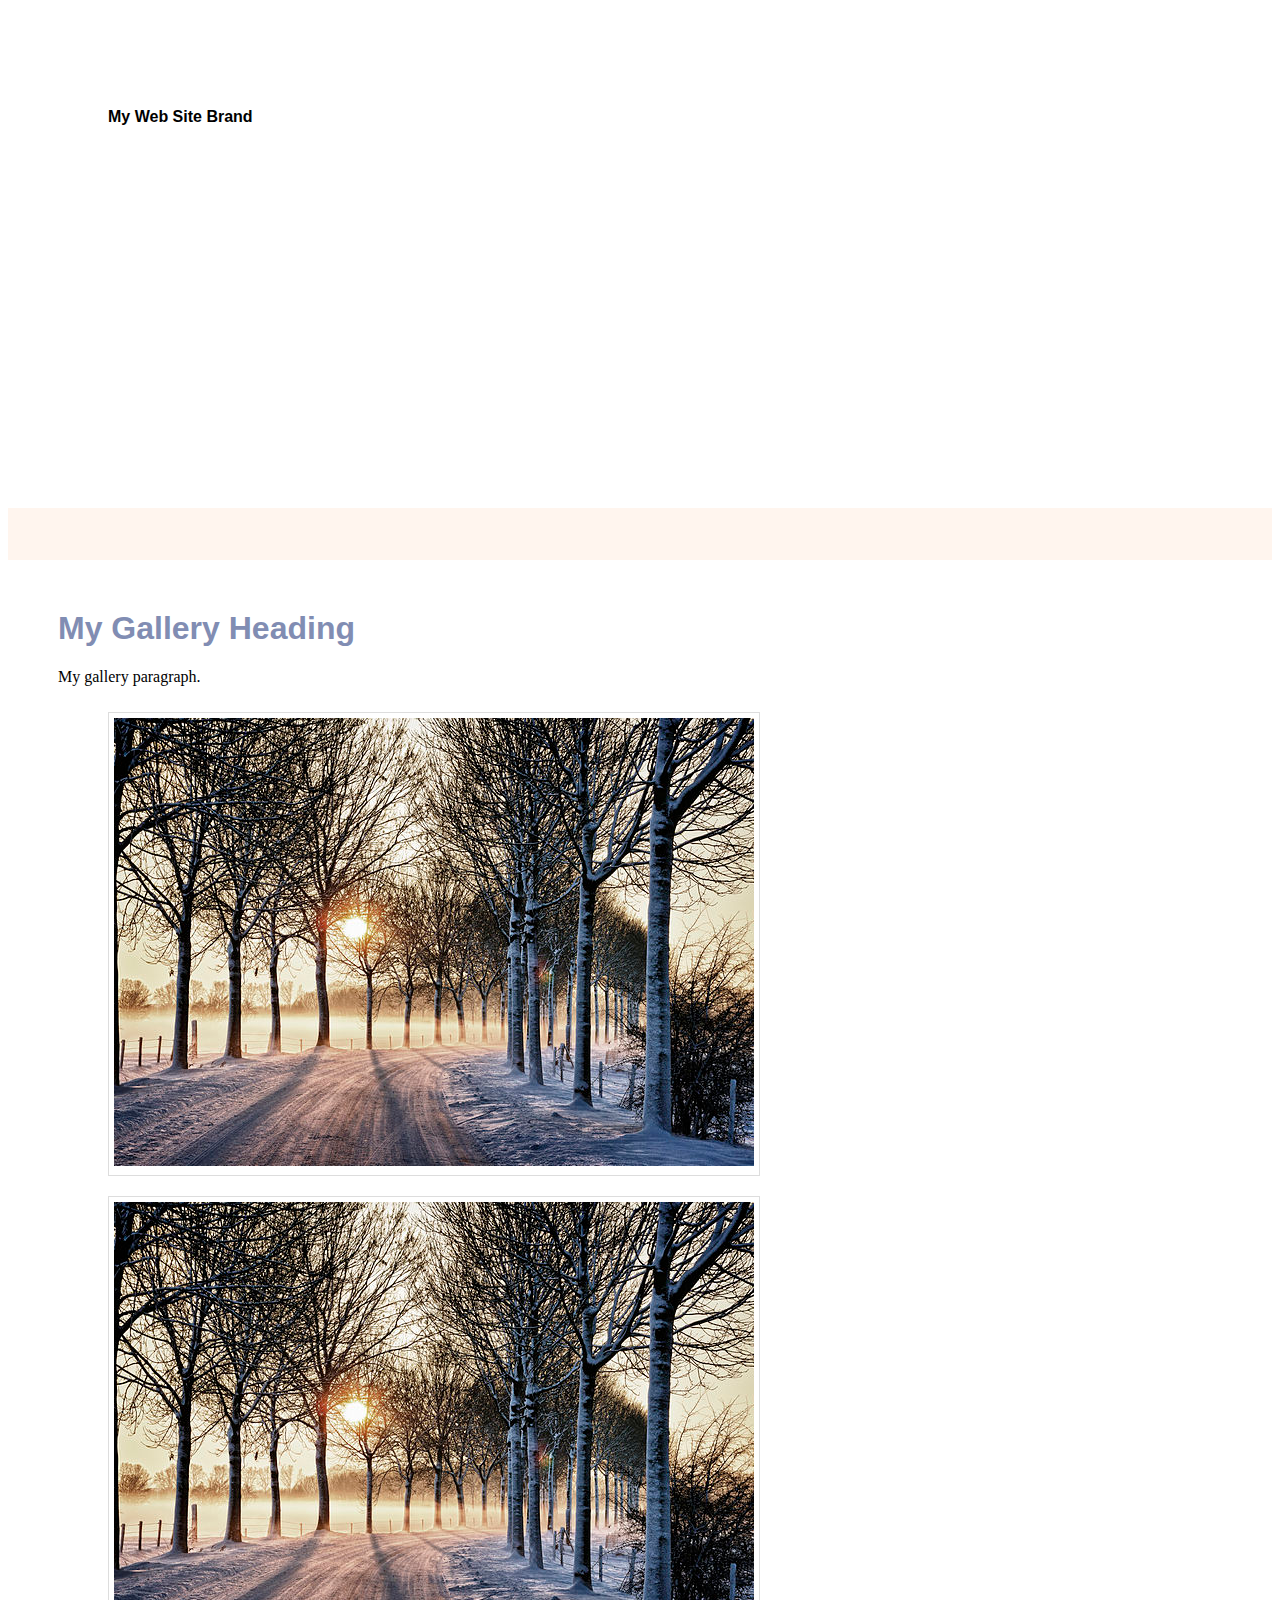
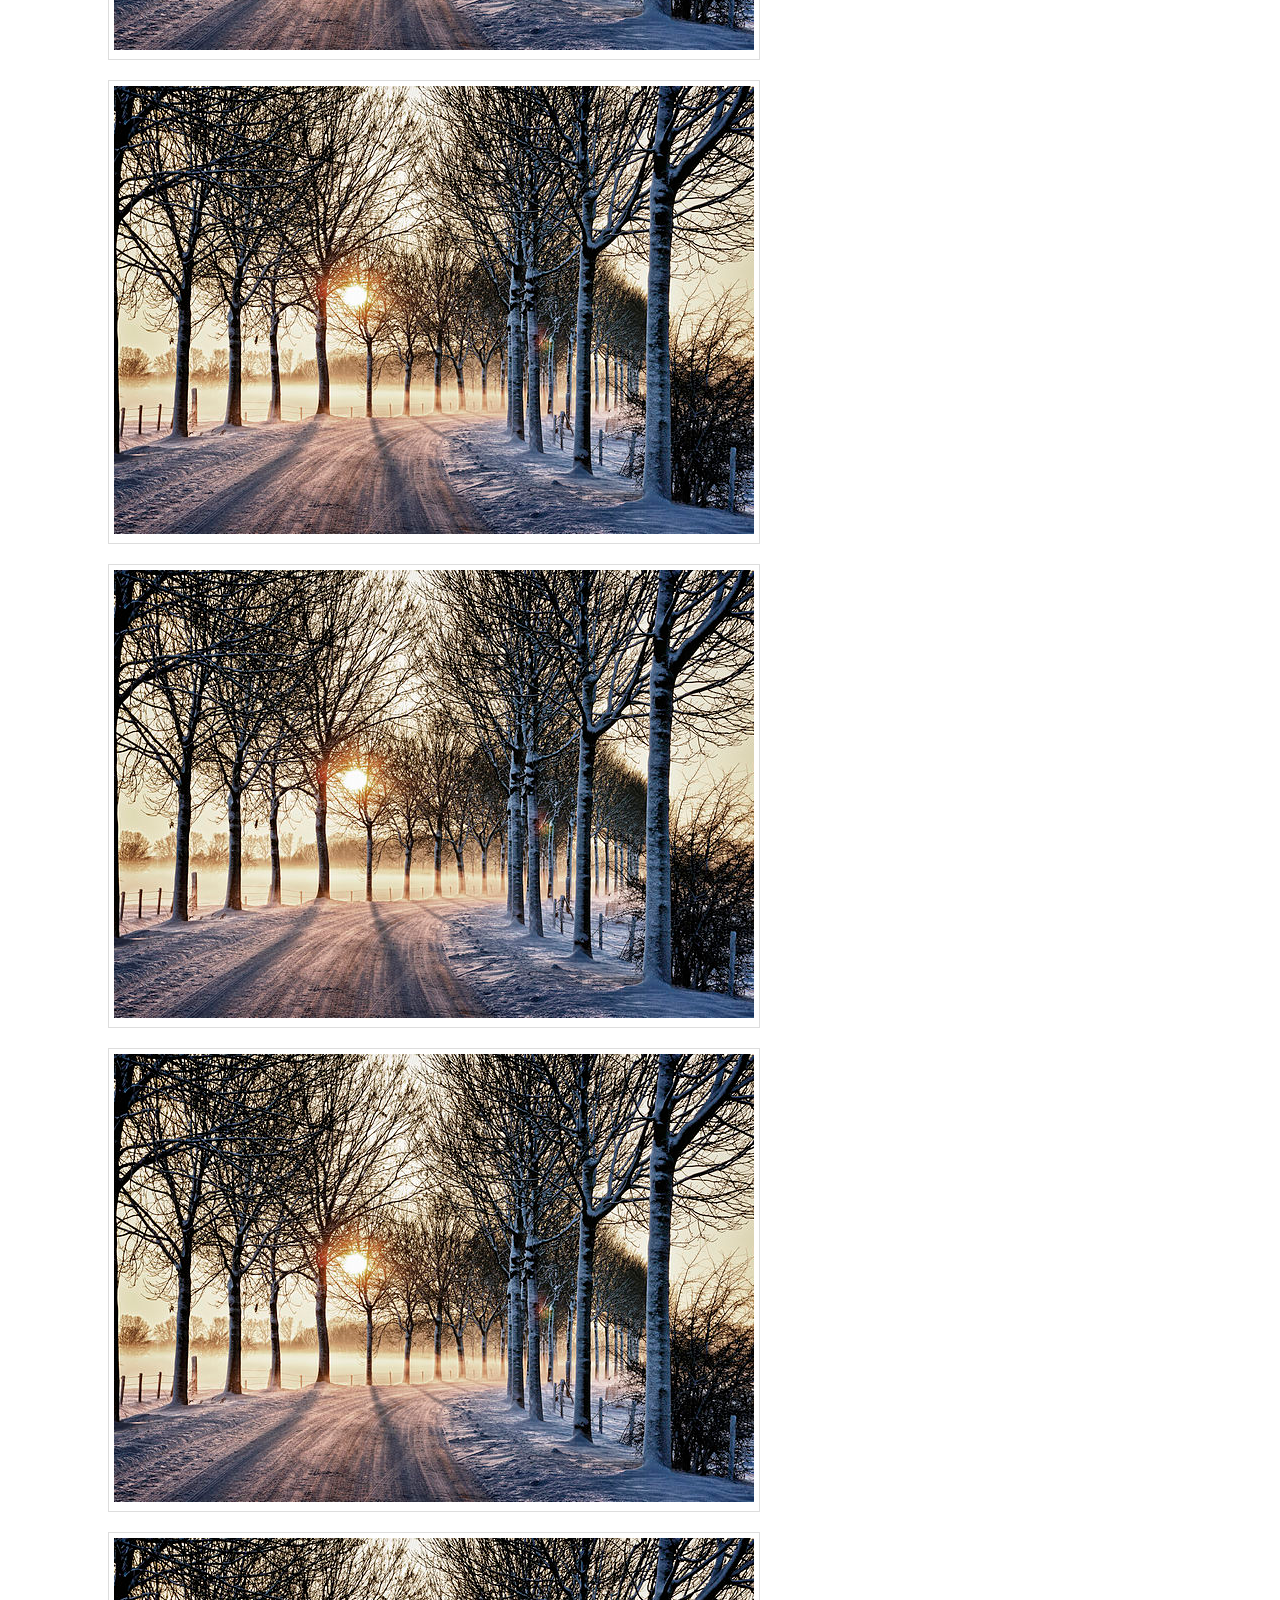
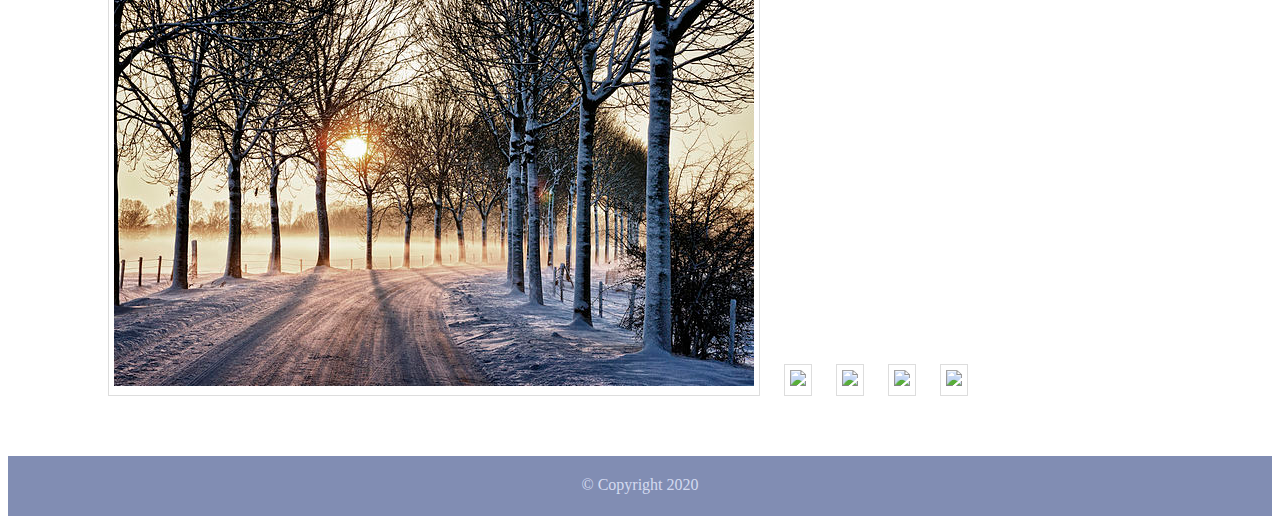
==== Gallery.html @ c28d24b3 "added more photos and added css" ====
<!DOCTYPE html>
<html>

<head>
    <title>M Gallery</title>
    <link rel="stylesheet" href="style.css">
    <style>
          .photo {
            display: inline-block; /* Align photos horizontally */
            margin: 10px; /* Add some margin around each photo */
            border: 1px solid #ddd; /* Add a border for visual separation */
            padding: 5px; /* Add padding to the photos */
        }

        .photo img {
            width: 100%; /* Make sure the images fill their container */
            height: auto; /* Maintain the aspect ratio of the images */
        }

    </style>
</head>

<body>
    <!--Container to wrap everything-->
    <div id="container">

    </div>
    <!--Brand of website-->
    <header>My Web Site Brand</header>
    <!--Main Navigation-->
    <nav>
        <ul>
            <li><a href="index.html"></a></li>
            <li><a href="page2.html"></a></li>
            <li><a href="page3.html"></li></a></li>
            <li><a href="page4.html"></li></a></li>
        </ul>
    </nav> <!--End Main Navigation-->

    <!--Main Content-->
    <main>
        <h1>My Gallery Heading</h1>
        <p>My gallery paragraph.</p>

        <ul id="album">
            <!-- Photos will be added dynamically here using JavaScript -->
        </ul>

    </main> <!--End Main Content-->

    <!--Footer Information-->
    <footer>&copy; Copyright 2020</footer>
    </div> <!--End Container-->

    <script>
        var photo = [];
        var fileNames = [];
        var imageList = [];
        var image;
        var openList = "<li class='photo'>";
        var closedList = "</li>";

        for (var i = 1; i <= 10; i++) {
            fileNames.push("winterland" + i);
            photo.push("<img src='images/" + fileNames[i - 1] + ".jpg'>");
            image = openList + photo[i - 1] + closedList;
            imageList.push(image);
        }

        document.getElementById("album").innerHTML = imageList.join(" ");
    </script>

</body>

</html>
---- style.css ----
header {
    background: url(images/central_park.jpg) 0-200px no-repeat; /* place images as background */
    background-size: 1500px;  /*background-position:0-200px;*/
    /* background-repeat: no-repeat*/
    height: 400px; /* give header some height to display the backgroud image*/
    padding-top: 100px;
    padding-left: 100px;
    font-weight: bold;
    font-family: Arial,Helvetica, sans-serif;
}
li {list-style-type: none;
    display: inline;
    padding: 0 20px;}
li a {text-decoration:none; /* remove underline*/}

li a:link { color:#000; /*Before Click*/}

li a:visited { color:#818db3; /*After Click*/}

li a:hover { color: #333; /* Mouse Over*/}

li a:active {color:#753a30; /* Mouse Down*/}

Nav {
    background-color:rgb(255, 245, 238);
    height: 50px;
    text-align: center;
    padding-top: 2px;
}

Main {
    margin: 50px;

     } 

Main h1 {
    color: rgb(129 ,141 ,179);
    font-family: arial;
}


table {
    margin-top: 35px;
}
table, caption,th,td {
    border: 1px solid #000;
}
th,td {
    width: 150px;
    height: 35px;
    text-align: center; 
}
caption {
    text-transform: uppercase;
    font-weight: 600;
    height: 40px;
    padding-top: 15px;
    color:#753a30;
}
label{
    display: block;
    margin: 15px 0 0 0;
}
input {
    width: 300px;
}
input[type="radio"] {
    width: 25px;
}
textarea {
    width: 300px;
}
input[type="submit"] {
    display: block;
    margin: 20px 0 10px 0;
    width: 100px;
}

Footer {
    height: 40px;
    background-color: rgb(129, 141, 179);
    text-align: center;
    padding-top: 20px;
    color:rgb(211, 218, 240);
}
main #album #photo img{
    width: 400px;
}
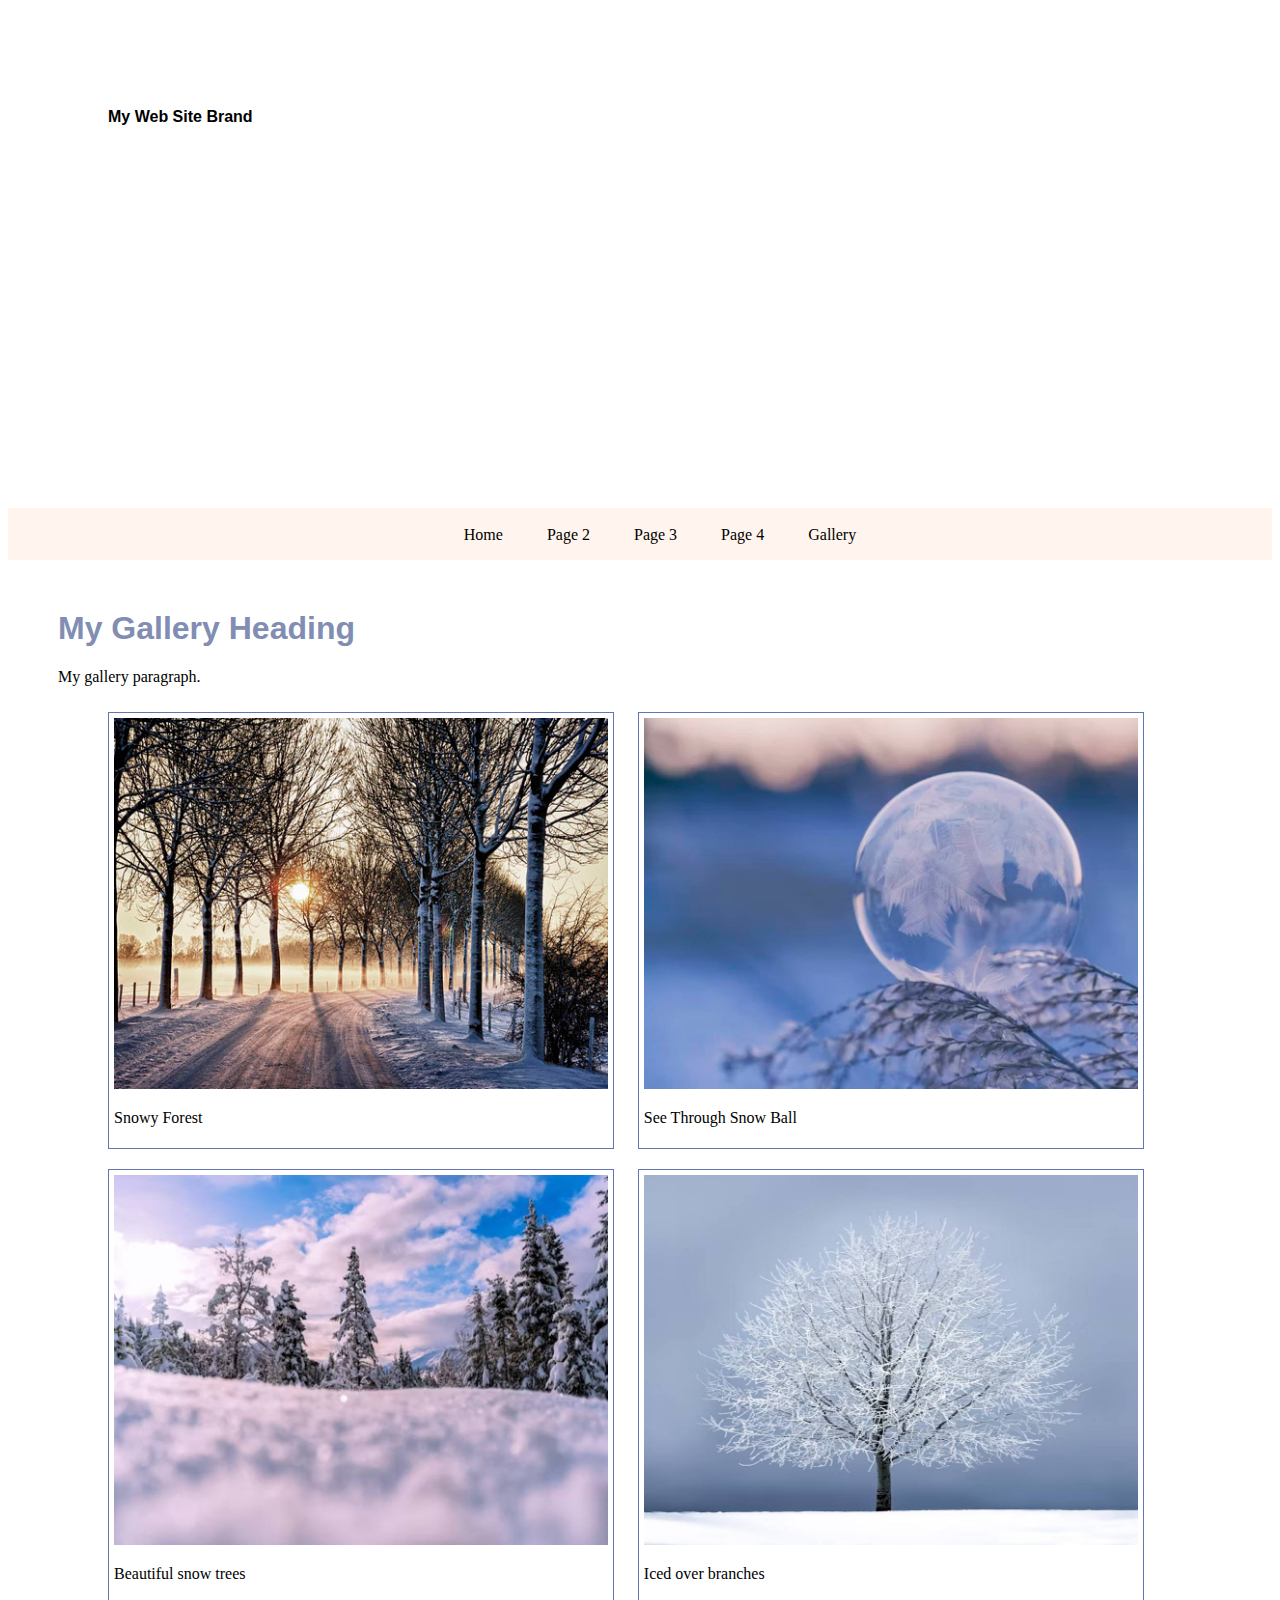
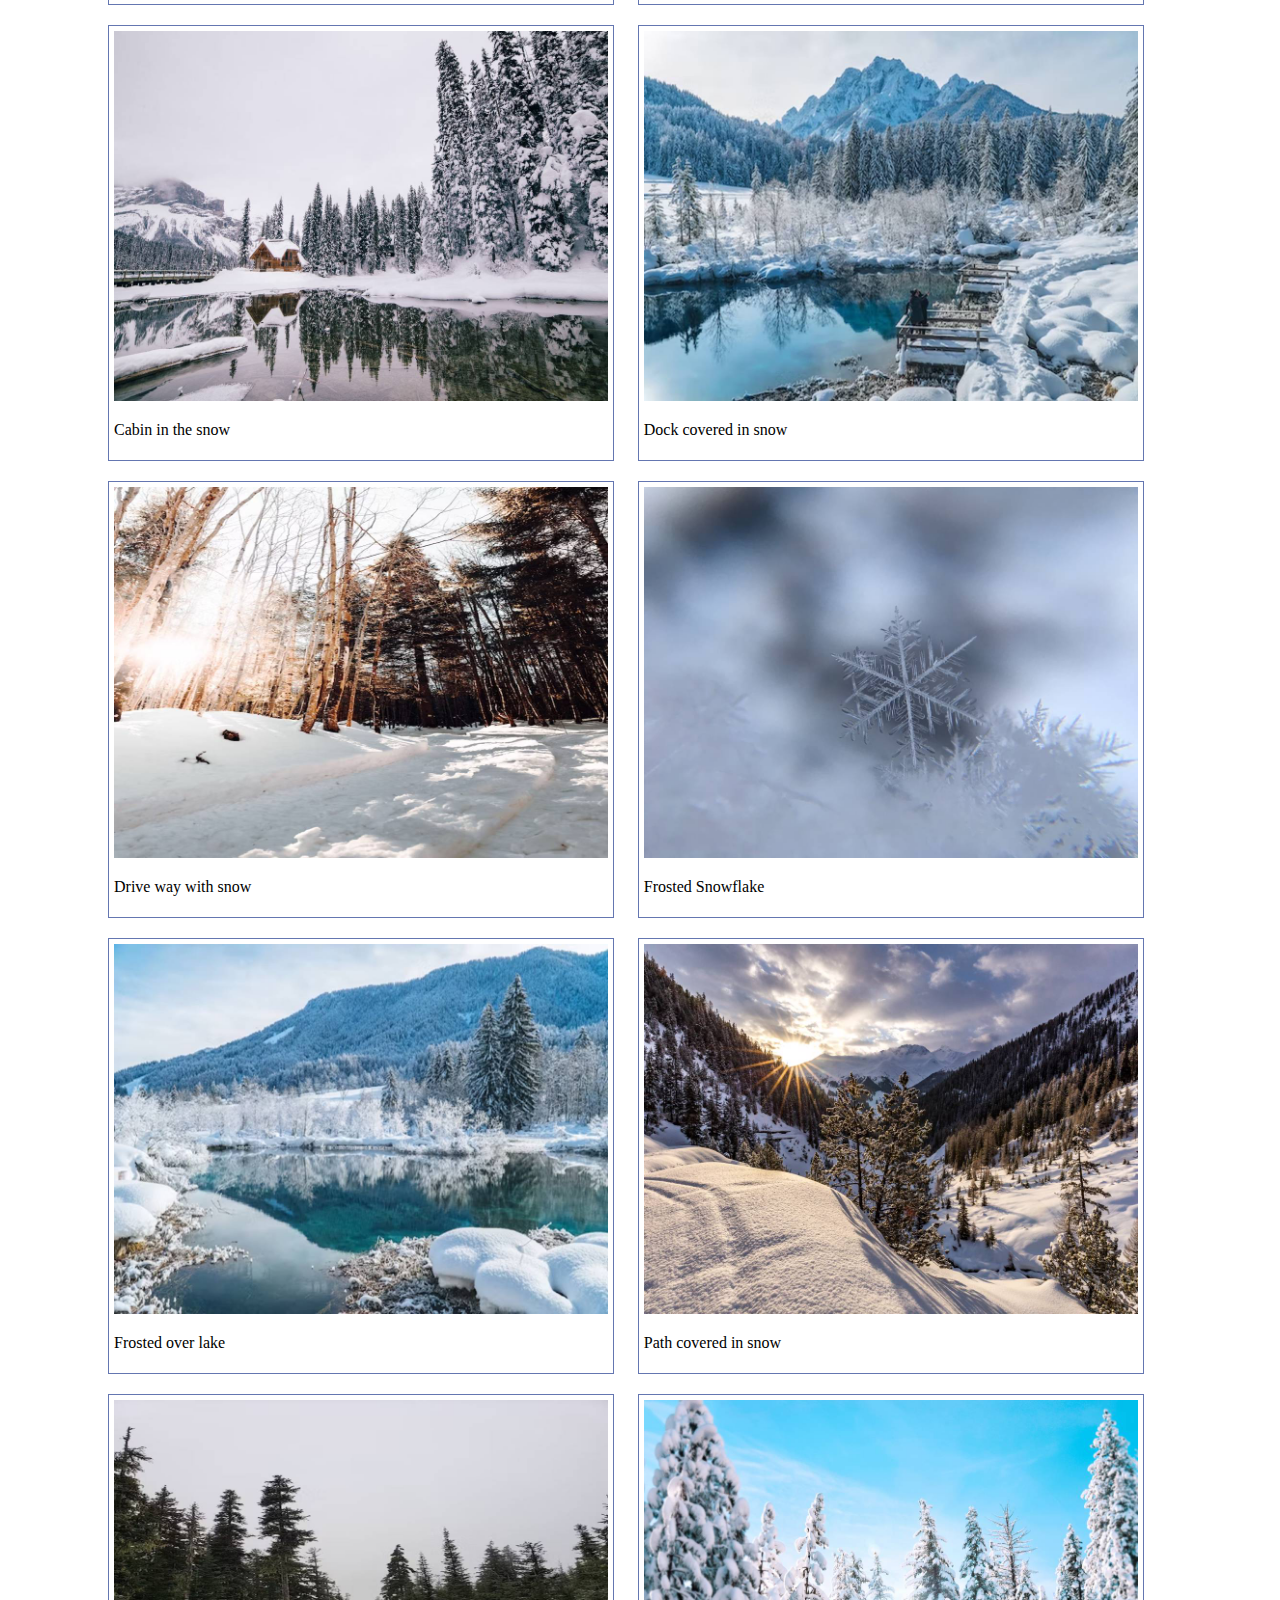
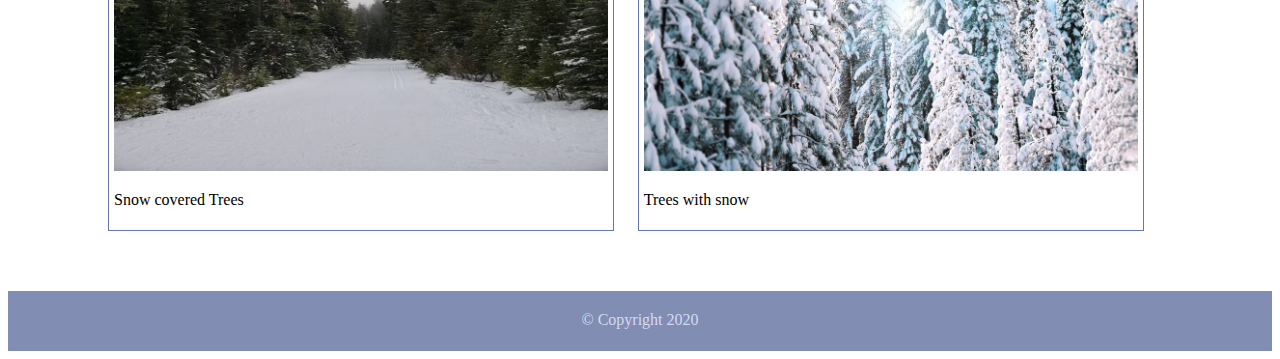
==== commit 0dac63ba: "added caption to photos with description and added css and java" ====
--- a/Gallery.html
+++ b/Gallery.html
@@ -4,20 +4,7 @@
 <head>
     <title>M Gallery</title>
     <link rel="stylesheet" href="style.css">
-    <style>
-          .photo {
-            display: inline-block; /* Align photos horizontally */
-            margin: 10px; /* Add some margin around each photo */
-            border: 1px solid #ddd; /* Add a border for visual separation */
-            padding: 5px; /* Add padding to the photos */
-        }
-
-        .photo img {
-            width: 100%; /* Make sure the images fill their container */
-            height: auto; /* Maintain the aspect ratio of the images */
-        }
-
-    </style>
+    
 </head>
 
 <body>
@@ -30,10 +17,11 @@
     <!--Main Navigation-->
     <nav>
         <ul>
-            <li><a href="index.html"></a></li>
-            <li><a href="page2.html"></a></li>
-            <li><a href="page3.html"></li></a></li>
-            <li><a href="page4.html"></li></a></li>
+            <li><a href="index.html">Home</a></li>
+            <li><a href="page2.html">Page 2</a></li>
+            <li><a href="page3.html">Page 3</a></li>
+            <li><a href="page4.html">Page 4</a></li>
+            <li><a href="page5.html">Gallery</a></li>
         </ul>
     </nav> <!--End Main Navigation-->
 
@@ -43,7 +31,30 @@
         <p>My gallery paragraph.</p>
 
         <ul id="album">
-            <!-- Photos will be added dynamically here using JavaScript -->
+            <!--
+            <li id="photo"><img src="images/winterland1.jpg"></li>
+            <li id="photo"><img src="images/iceball.jpg"></li>
+            <li id="photo"><img src="images/Icedtrees.jpg"></li>
+            <li id="photo"><img src="images/icytree.jpg"></li>
+            <li id="photo"><img src="images/snowcabin.jpg"></li>
+            <li id="photo"><img src="images/snowdock.jpg"></li> 
+            <li id="photo"><img src="images/snowdriveway.jpg"></li>
+            <li id="photo"><img src="images/snowflake.jpg"></li>
+            <li id="photo"><img src="images/snowylake.jpg"></li>
+            <li id="photo"><img src="images/sunny.jpg"></li>
+            <li id="photo"><img src="images/trees.jpg"></li>
+            <li id="photo"><img src="images/snowcovedtrees.jpg"></li>
+
+            
+
+            
+            
+
+        
+        
+        -->
+        
+        
         </ul>
 
     </main> <!--End Main Content-->
@@ -53,24 +64,39 @@
     </div> <!--End Container-->
 
     <script>
-        var photo = [];
-        var fileNames = [];
-        var imageList = [];
-        var image;
-        var openList = "<li class='photo'>";
-        var closedList = "</li>";
+        var photos = [
+            { name: "winterland1", alt: "Forest with snow", title: "Winter Wonderland 1", caption: "Snowy Forest" },
+            { name: "iceball", alt: "Snow ball on a branch", title: "Ice Ball", caption: "See Through Snow Ball" },
+            { name: "Icedtrees", alt: "Snow mound with trees", title: "Iced Trees", caption: "Beautiful snow trees" },
+            { name: "icytree", alt: "Treebranches with ice on it", title: "Icy Trees", caption: "Iced over branches" },
+            { name: "snowcabin", alt: "Cabin out in the snow", title: "Snow Cabin", caption: "Cabin in the snow" },
+            { name: "snowdock", alt: "Snow filled trees with a dock", title: "Snow Dock", caption: "Dock covered in snow" },
+            { name: "snowdriveway", alt: "Snowy driveway", title: "Snow Driveway", caption: "Drive way with snow" },
+            { name: "snowflake", alt: "Sowflake", title: "Snowflake", caption: "Frosted Snowflake" },
+            { name: "snowylake", alt: "Snowy Lake", title: "Snowy Lake", caption: "Frosted over lake" },
+            { name: "sunny", alt: "Sun shinning through over a snowy path", title: "Sunny Path", caption: "Path covered in snow" },
+            { name: "trees", alt: "Snowy Trees", title: "Trees", caption: "Snow covered Trees" },
+            { name: "snowcovedtrees", alt: "Trees with snow", title: "Trees", caption: "Trees with snow" },
+            
+        ];
 
-        for (var i = 1; i <= 10; i++) {
-            fileNames.push("winterland" + i);
-            photo.push("<img src='images/" + fileNames[i - 1] + ".jpg'>");
-            image = openList + photo[i - 1] + closedList;
-            imageList.push(image);
-        }
+    var imageList = [];
+    var openList = "<li class='photo'>";
+    var closedList = "</li>";
 
-        document.getElementById("album").innerHTML = imageList.join(" ");
-    </script>
+    for (var i = 0; i < photos.length; i++) {
+        var photo = photos[i];
+        var image = openList +
+            "<img src='images/" + photo.name + ".jpg' alt='" + photo.alt + "' title='" + photo.title + "'>" +
+            "<p>" + photo.caption + "</p>" +
+            closedList;
+        imageList.push(image);
+    }
+
+    document.getElementById("album").innerHTML = imageList.join(" ");
+</script>
+
 
 </body>
 
 </html>
-
--- a/style.css
+++ b/style.css
@@ -86,4 +86,17 @@
 }
 main #album #photo img{
     width: 400px;
-}+}
+.photo {
+    width: 45%;
+    box-sizing: border-box;
+    display: inline-block; /* Align photos horizontally */
+    margin: 10px; /* Add some margin around each photo */
+    border: 1px solid rgb(100, 118, 177); /* Add a border for visual separation */
+    padding: 5px; /* Add padding to the photos */
+}
+
+.photo img {
+    width: 100%; /* images fill their container */
+    height: auto; /* Maintain the aspect ratio of the images */
+}
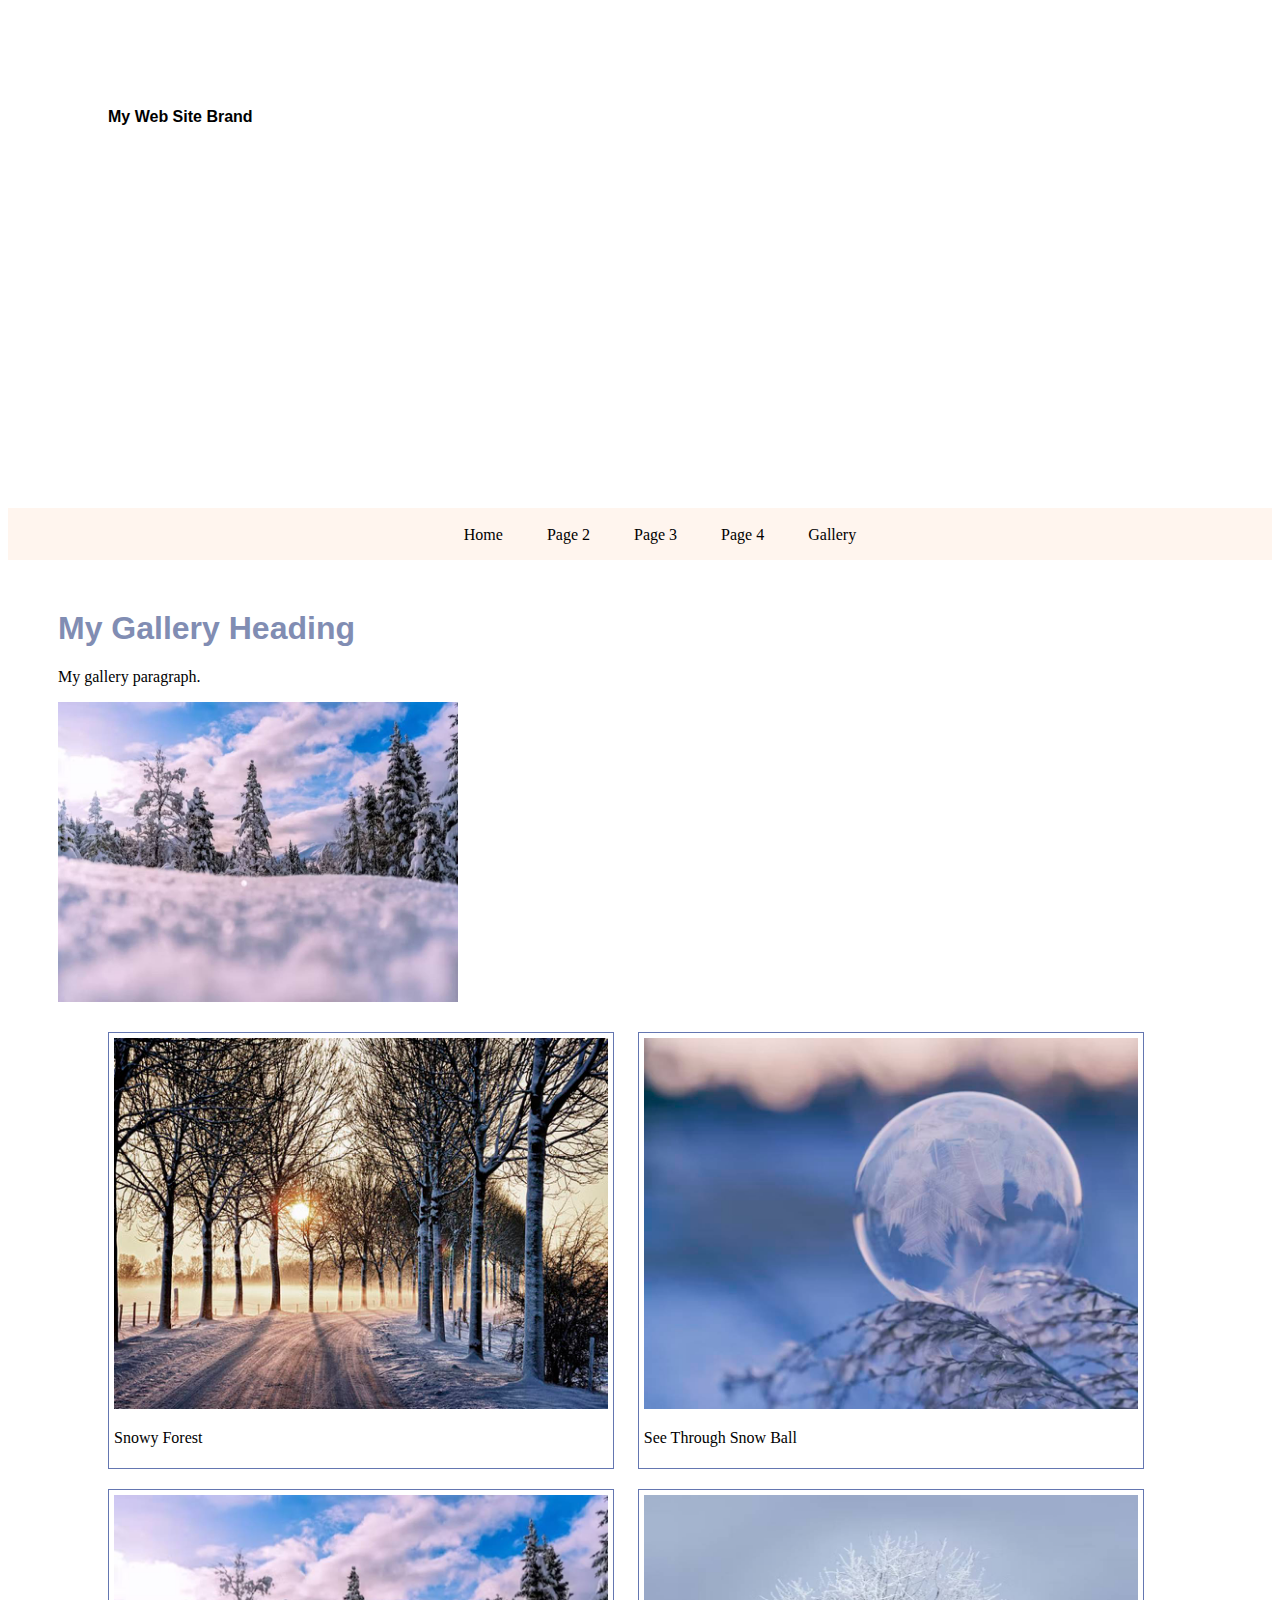
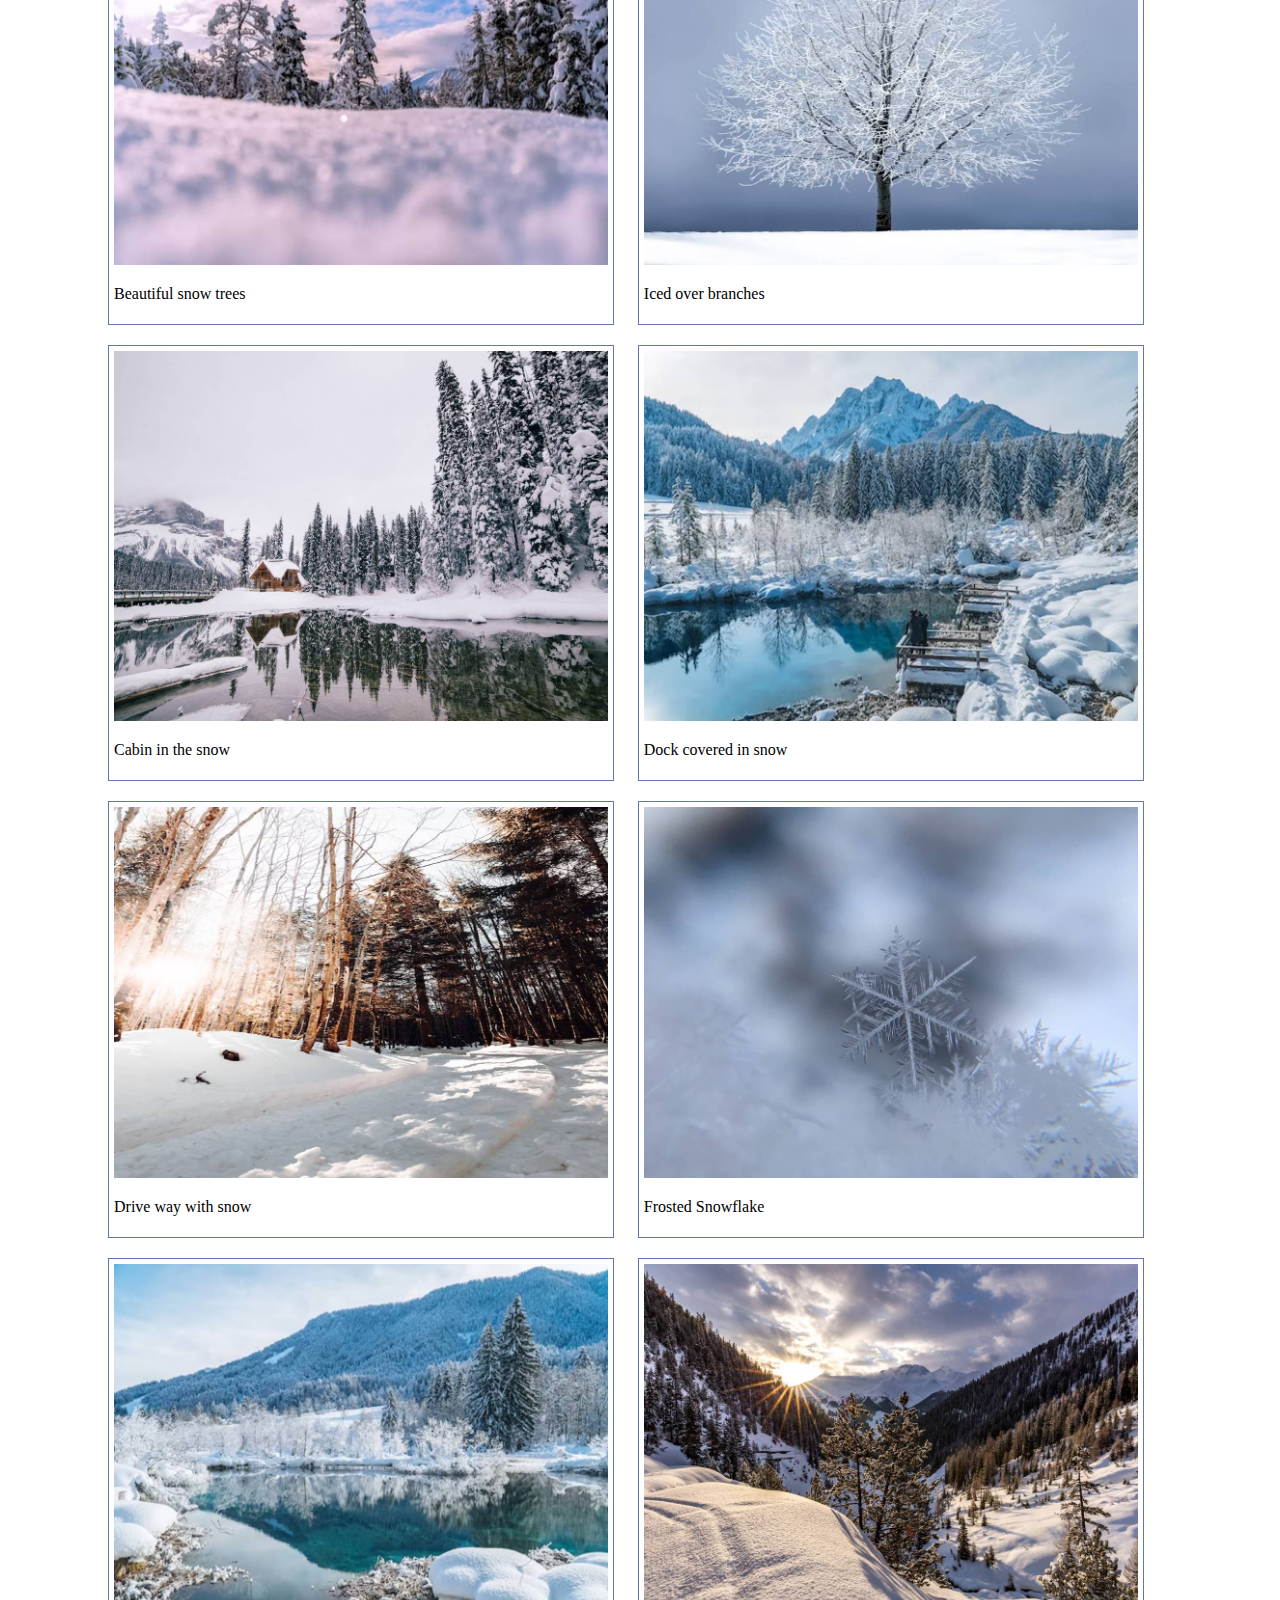
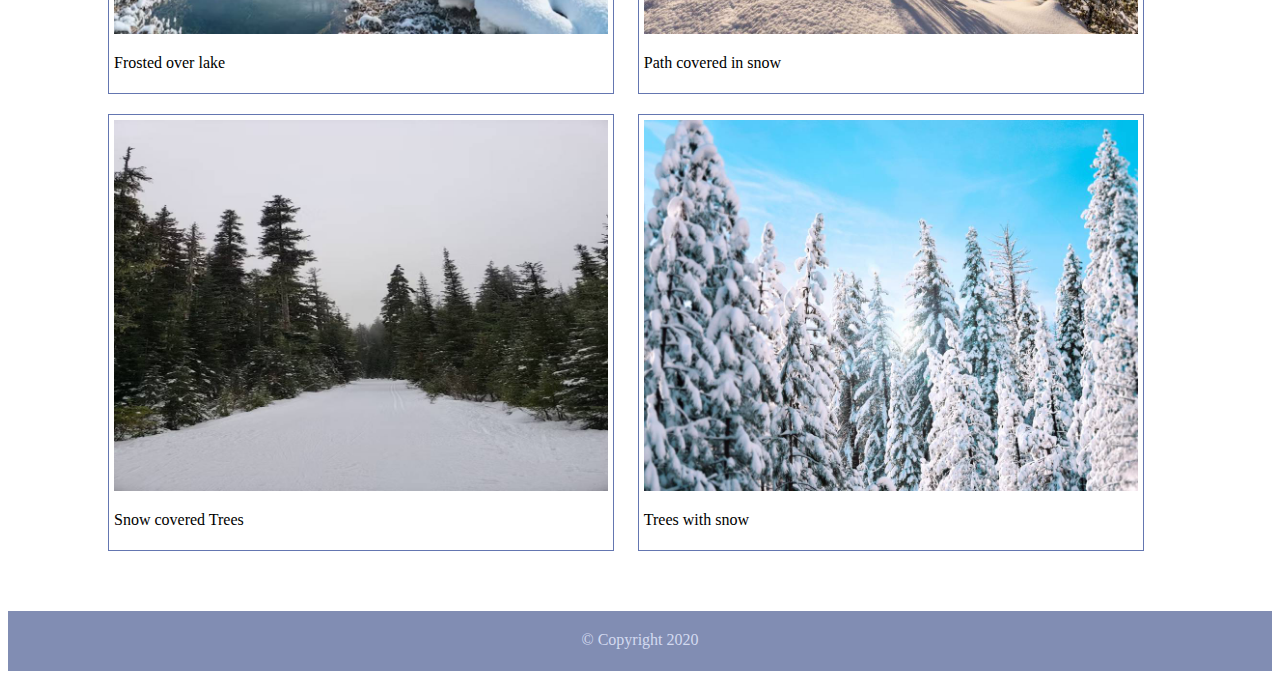
==== commit ac770202: "added lightbox to gallery" ====
--- a/Gallery.html
+++ b/Gallery.html
@@ -1,13 +1,15 @@
 <!DOCTYPE html>
-<html>
+<html lang="en">
 
 <head>
     <title>M Gallery</title>
     <link rel="stylesheet" href="style.css">
+    <script src="https://ajax.googleapis.com/ajax/libs/jquery/3.7.1/jquery.min.js"></script>
     
 </head>
 
 <body>
+    
     <!--Container to wrap everything-->
     <div id="container">
 
@@ -21,7 +23,7 @@
             <li><a href="page2.html">Page 2</a></li>
             <li><a href="page3.html">Page 3</a></li>
             <li><a href="page4.html">Page 4</a></li>
-            <li><a href="page5.html">Gallery</a></li>
+            <li><a href="Gallery.html">Gallery</a></li>
         </ul>
     </nav> <!--End Main Navigation-->
 
@@ -29,9 +31,25 @@
     <main>
         <h1>My Gallery Heading</h1>
         <p>My gallery paragraph.</p>
-
+       
+        <div id="gallery">
+            <div id="photo">
+                <a href="#/" class="lightbox-toggle">
+                    <img src="images\Icedtrees.jpg" alt="Snow mound with trees">
+                </a>
+            </div>
+        </div>
+        
+        <div class="backdrop"></div>
+        
+        <div class="box">
+          <div class="close">x</div>
+        </div>
+        <script src="js/lightbox.js"></script>
         <ul id="album">
+           
             <!--
+            
             <li id="photo"><img src="images/winterland1.jpg"></li>
             <li id="photo"><img src="images/iceball.jpg"></li>
             <li id="photo"><img src="images/Icedtrees.jpg"></li>
@@ -45,17 +63,21 @@
             <li id="photo"><img src="images/trees.jpg"></li>
             <li id="photo"><img src="images/snowcovedtrees.jpg"></li>
 
-            
-
-            
+            -->
             
 
         
         
-        -->
+        
         
         
         </ul>
+        <!-- Information Box -->
+        <div id="infoBox">
+            <h2 id="infoHeading"></h2>
+            <p id="infoText"></p>
+            <a id="closeLink">Close</a>
+        </div>
 
     </main> <!--End Main Content-->
 
@@ -63,40 +85,10 @@
     <footer>&copy; Copyright 2020</footer>
     </div> <!--End Container-->
 
-    <script>
-        var photos = [
-            { name: "winterland1", alt: "Forest with snow", title: "Winter Wonderland 1", caption: "Snowy Forest" },
-            { name: "iceball", alt: "Snow ball on a branch", title: "Ice Ball", caption: "See Through Snow Ball" },
-            { name: "Icedtrees", alt: "Snow mound with trees", title: "Iced Trees", caption: "Beautiful snow trees" },
-            { name: "icytree", alt: "Treebranches with ice on it", title: "Icy Trees", caption: "Iced over branches" },
-            { name: "snowcabin", alt: "Cabin out in the snow", title: "Snow Cabin", caption: "Cabin in the snow" },
-            { name: "snowdock", alt: "Snow filled trees with a dock", title: "Snow Dock", caption: "Dock covered in snow" },
-            { name: "snowdriveway", alt: "Snowy driveway", title: "Snow Driveway", caption: "Drive way with snow" },
-            { name: "snowflake", alt: "Sowflake", title: "Snowflake", caption: "Frosted Snowflake" },
-            { name: "snowylake", alt: "Snowy Lake", title: "Snowy Lake", caption: "Frosted over lake" },
-            { name: "sunny", alt: "Sun shinning through over a snowy path", title: "Sunny Path", caption: "Path covered in snow" },
-            { name: "trees", alt: "Snowy Trees", title: "Trees", caption: "Snow covered Trees" },
-            { name: "snowcovedtrees", alt: "Trees with snow", title: "Trees", caption: "Trees with snow" },
-            
-        ];
+    
 
-    var imageList = [];
-    var openList = "<li class='photo'>";
-    var closedList = "</li>";
-
-    for (var i = 0; i < photos.length; i++) {
-        var photo = photos[i];
-        var image = openList +
-            "<img src='images/" + photo.name + ".jpg' alt='" + photo.alt + "' title='" + photo.title + "'>" +
-            "<p>" + photo.caption + "</p>" +
-            closedList;
-        imageList.push(image);
-    }
-
-    document.getElementById("album").innerHTML = imageList.join(" ");
-</script>
-
-
+    <script src="js/infobox.js"></script>
+    
 </body>
 
 </html>
--- a/style.css
+++ b/style.css
@@ -100,3 +100,134 @@
     width: 100%; /* images fill their container */
     height: auto; /* Maintain the aspect ratio of the images */
 }
+
+/*Info Box*/
+#infoBox {
+       display: none;
+       position: fixed;
+       top: 50%;
+       left: 50%;
+       transform: translate(-50%, -50%);
+       background-color: #f9f9f9;
+       border: 1px solid #ccc;
+       padding: 10px;
+       z-index: 1;
+   }
+
+   #infoBox h2 {
+       margin-top: 0;
+   }
+
+   #closeLink {
+       cursor: pointer;
+       color: blue;
+   }
+#contactMethod {
+    font-size: 16px; /* Adjust the size according to your preference */
+}
+
+/* Additional styling to make the dropdown arrow visible */
+select {
+    appearance: none;
+    -moz-appearance: none;
+    -webkit-appearance: none;
+    padding: 5px;
+    border: 1px solid #ccc;
+    cursor: pointer;
+} 
+.hidden {
+    display: none;
+}
+
+/* Add a class for the blue background */
+.blue-background {
+    background-color: #3498db; 
+    color: #fff; /* Text color on the blue background */
+}
+
+/* Modal styles */
+.modal {
+    display: none;
+    position: fixed;
+    top: 0;
+    left: 0;
+    width: 100%;
+    height: 100%;
+    background-color: rgba(0, 0, 0, 0.5);
+    justify-content: center;
+    align-items: center;
+}
+
+.modal-content {
+    background-color: #fff;
+    padding: 20px;
+    border-radius: 8px;
+    max-width: 400px;
+    margin: auto;
+    text-align: center;
+}
+
+.close-btn {
+    cursor: pointer;
+    font-weight: bold;
+    color: #555;
+}
+#optionsModal {
+    display: none; /* Set it to none initially */
+    justify-content: center;
+    align-items: center;
+}
+/*Lightbox*/
+.lightbox-toggle {
+    color: black;
+}
+  
+.backdrop {
+    z-index: 1;
+    opacity: .0;
+    filter: alpha(opacity=0);
+    display: none;
+    position: fixed;
+    top: 0px;
+    left: 0px;
+    width: 100%;
+    height: 100%;
+    background: #000;
+}
+.box {
+    z-index: 2;
+    position: fixed;
+    opacity: 1;
+    display: none;
+    top: 50%;
+    left: 50%;
+    transform: translate(-50%, -50%);
+    width: auto;
+    height: auto;
+    width: 600px;
+    background: #fff;
+    padding: 20px;
+    border-radius: 5px;
+    -moz-box-shadow: 0px 0px 5px #444444;
+    -webkit-box-shadow: 0px 0px 5px #444444;
+    box-shadow: 0px 0px 5px #444444;
+}
+
+* {
+    z-index: 3;
+}
+
+.close {
+    float: right;
+    cursor: pointer;
+}
+
+#gallery #photo a img {
+    width: 400px;
+}
+
+.box img {
+    width:100%;
+}
+
+
